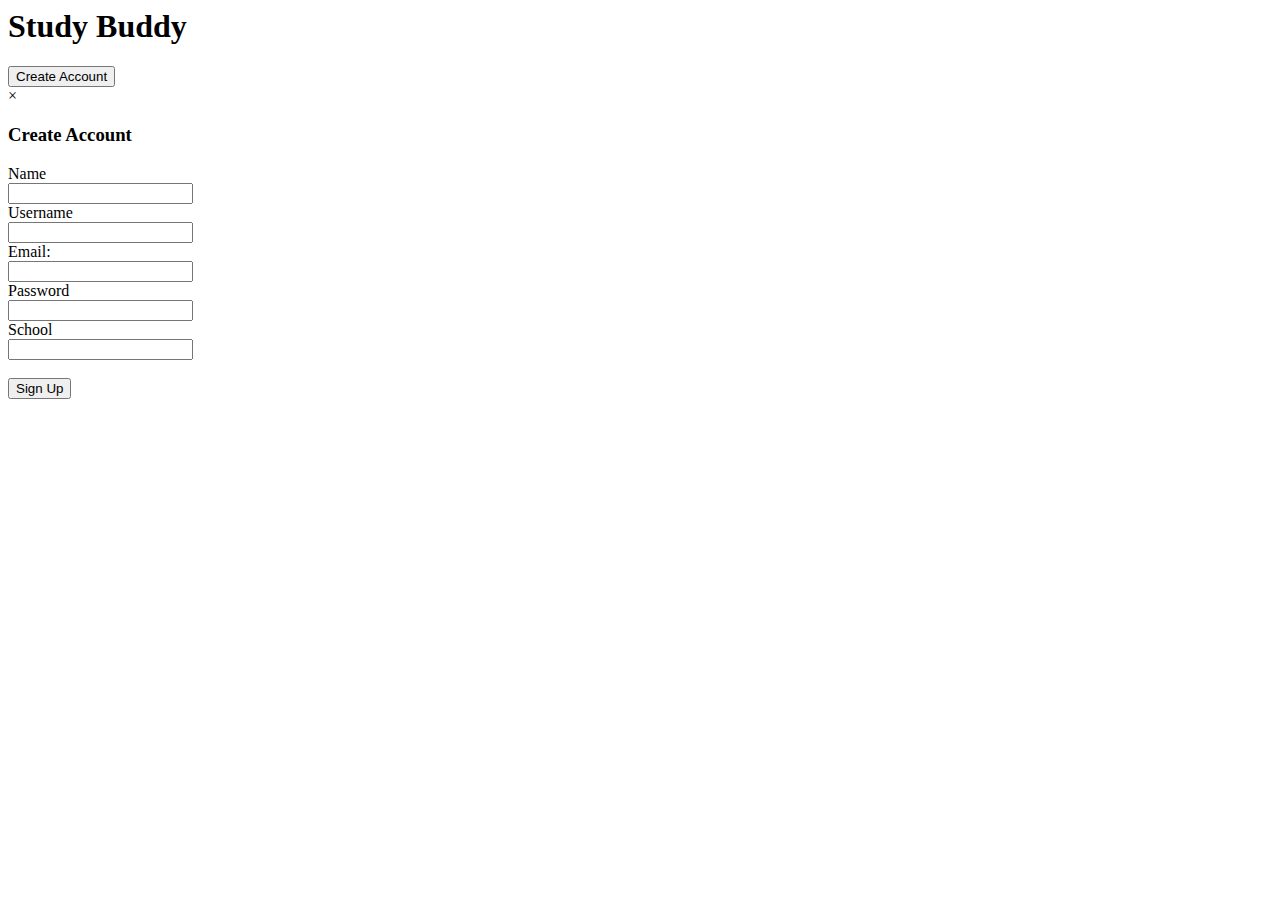
==== index.html @ dac2a44e "updated commit" ====
<html lang="en">

<head>
    <title> Study Buddy</title>
    <link href="../web-app/css/index.css" rel="stylesheet"/>
    <script src="../web-app/js/modal.js"></script>
</head>

<body>    
    <h1>Study Buddy</h1>

    <button id="myBtn">Create Account</button>
   
    <!-- The Modal -->
    <div id="myModal" class="modal">

        <!-- Modal content -->
        <div class="modal-content">
            <span class="close">&times;</span>
            <h3>Create Account</h3>
            <div id="info">
                <label for="name">Name</label> <br>
                <input type="name" id="name" name="name"><br>
                <label for="username">Username</label> <br>
                <input type="username" id="username" name="username"><br>
                <label for="email">Email:</label> <br>
                <input type="email" id="email" name="email"><br>
                <label for="password">Password</label> <br>
                <input type="password" id="password" name="password"><br>
                <label for="school">School</label> <br>
                <input type="school" id="school" name="school"><br> 
                <br>
                <button id="signUp">Sign Up</button>
            </div>

        </div>

</body>

</html>
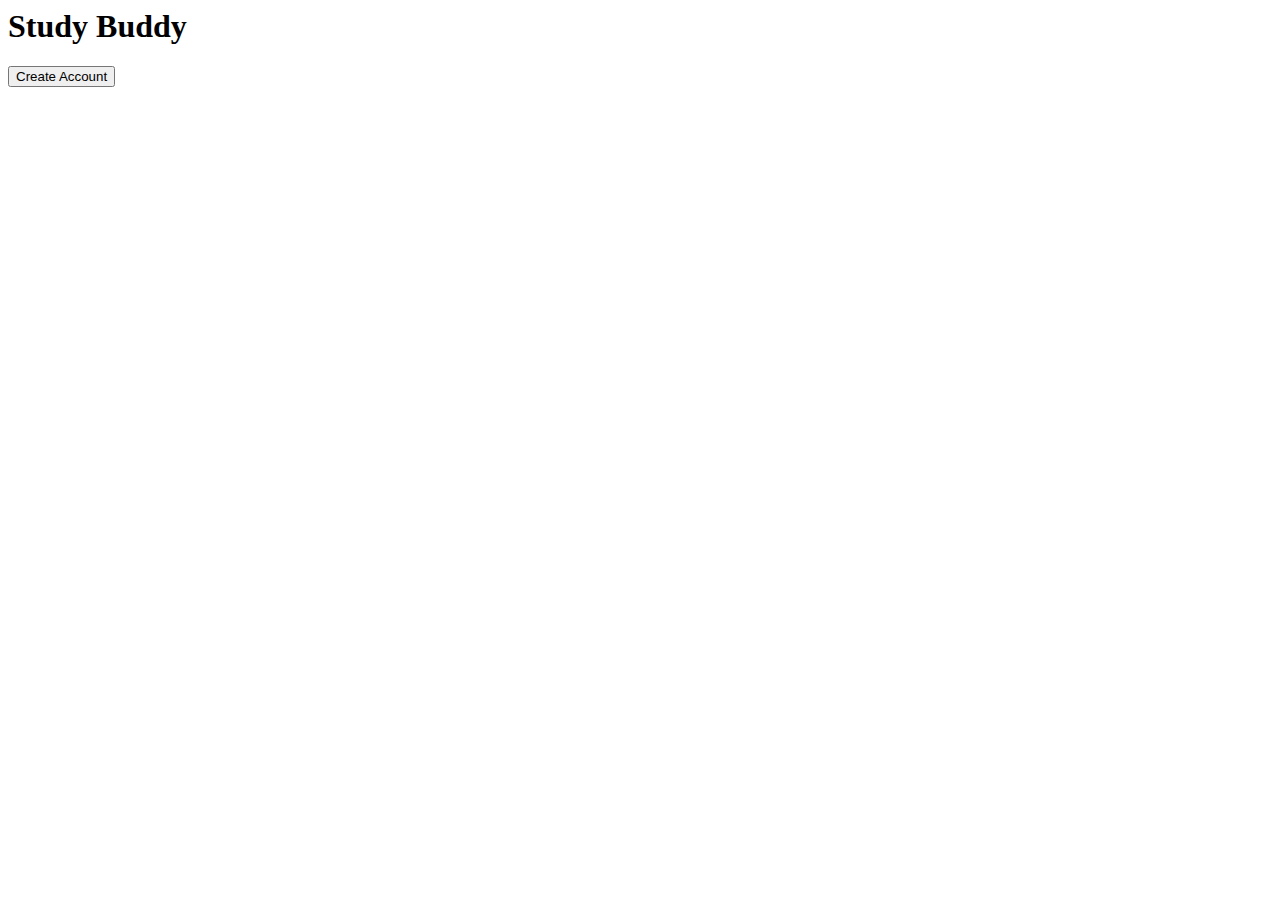
==== commit a0f35188: "updated commit" ====
--- a/index.html
+++ b/index.html
@@ -2,8 +2,8 @@
 
 <head>
     <title> Study Buddy</title>
-    <link href="../web-app/css/index.css" rel="stylesheet"/>
-    <script src="../web-app/js/modal.js"></script>
+    <link href="css/index.css" rel="stylesheet"/>
+    <script src="js/modal.js"></script>
 </head>
 
 <body>    
--- a/css/index.css
+++ b/css/index.css
@@ -0,0 +1,58 @@
+.modal {
+  display: none;
+  /* Hidden by default */
+  position: fixed;
+  /* Stay in place */
+  z-index: 1;
+  /* Sit on top */
+  left: 0;
+  top: 0;
+  width: 100%;
+  /* Full width */
+  height: 100%;
+  /* Full height */
+  overflow: auto;
+  /* Enable scroll if needed */
+  background-color: rgb(0, 0, 0);
+  /* Fallback color */
+  background-color: rgba(0, 0, 0, 0.4);
+  /* Black w/ opacity */
+}
+
+/* Modal Content/Box */
+.modal-content {
+  background-color: #fefefe;
+  margin: 15% auto;
+  /* 15% from the top and centered */
+  padding: 20px;
+  border: 1px solid #888;
+  width: 30%;
+  /* Could be more or less, depending on screen size */
+}
+
+/* The Close Button */
+.close {
+  color: #aaa;
+  float: right;
+  font-size: 28px;
+  font-weight: bold;
+}
+
+.close:hover,
+.close:focus {
+  color: black;
+  text-decoration: none;
+  cursor: pointer;
+}
+
+h3 {
+  text-align: center;
+}
+
+#signUp {
+  justify-content: center;
+}
+
+#info {
+  text-align: center;
+}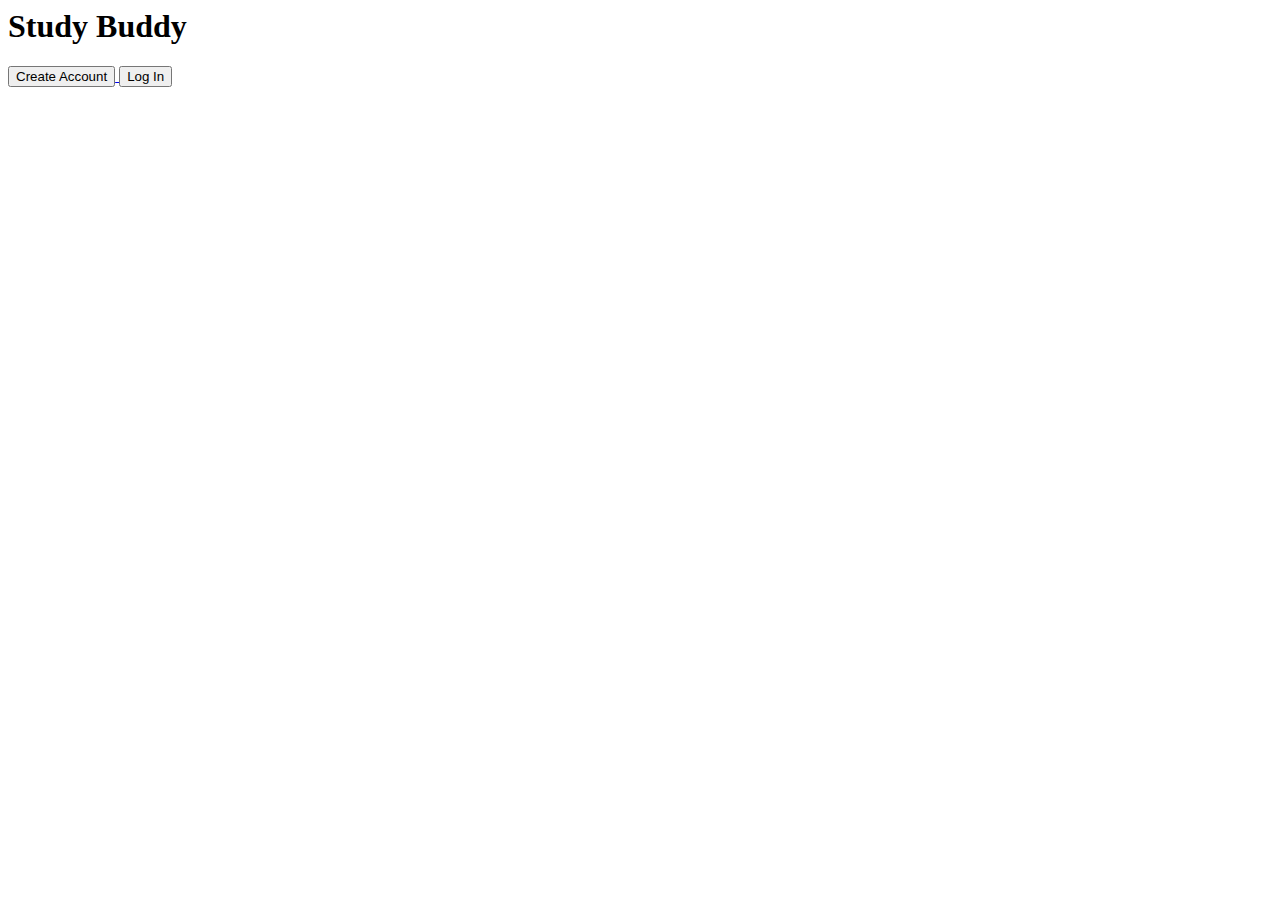
==== commit a7226445: "updated commit" ====
--- a/index.html
+++ b/index.html
@@ -2,38 +2,19 @@
 
 <head>
     <title> Study Buddy</title>
-    <link href="css/index.css" rel="stylesheet"/>
-    <script src="js/modal.js"></script>
+
 </head>
 
-<body>    
+<body>
     <h1>Study Buddy</h1>
 
-    <button id="myBtn">Create Account</button>
-   
-    <!-- The Modal -->
-    <div id="myModal" class="modal">
+    <a href="createAccount.html">
+        <button id="myBtn">Create Account</button>
+    </a>
 
-        <!-- Modal content -->
-        <div class="modal-content">
-            <span class="close">&times;</span>
-            <h3>Create Account</h3>
-            <div id="info">
-                <label for="name">Name</label> <br>
-                <input type="name" id="name" name="name"><br>
-                <label for="username">Username</label> <br>
-                <input type="username" id="username" name="username"><br>
-                <label for="email">Email:</label> <br>
-                <input type="email" id="email" name="email"><br>
-                <label for="password">Password</label> <br>
-                <input type="password" id="password" name="password"><br>
-                <label for="school">School</label> <br>
-                <input type="school" id="school" name="school"><br> 
-                <br>
-                <button id="signUp">Sign Up</button>
-            </div>
-
-        </div>
+    <a href="login.html">
+        <button id="login">Log In</button>
+    </a>
 
 </body>
 
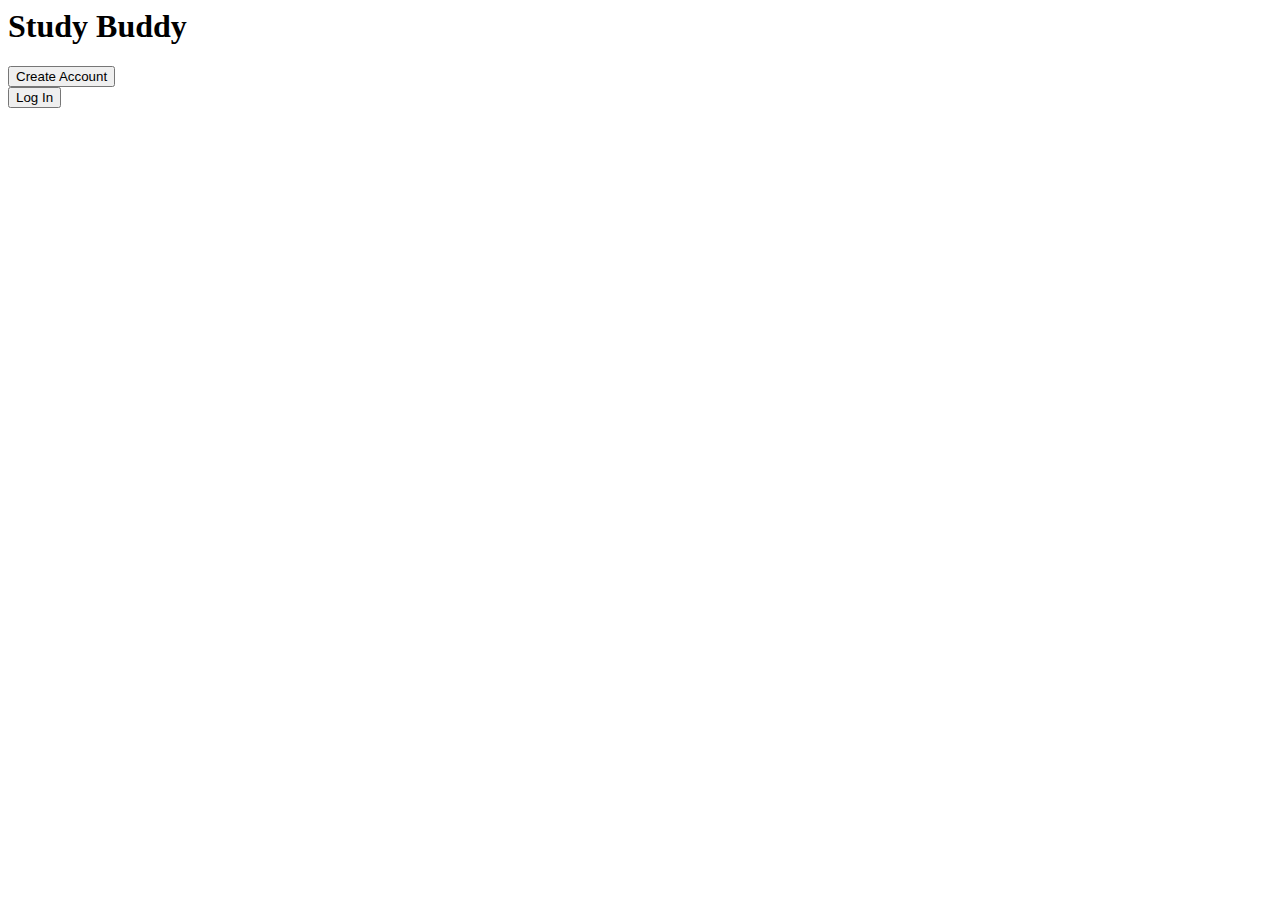
==== commit 9e8b409b: "updated commit" ====
--- a/index.html
+++ b/index.html
@@ -12,6 +12,7 @@
         <button id="myBtn">Create Account</button>
     </a>
 
+    <br>
     <a href="login.html">
         <button id="login">Log In</button>
     </a>
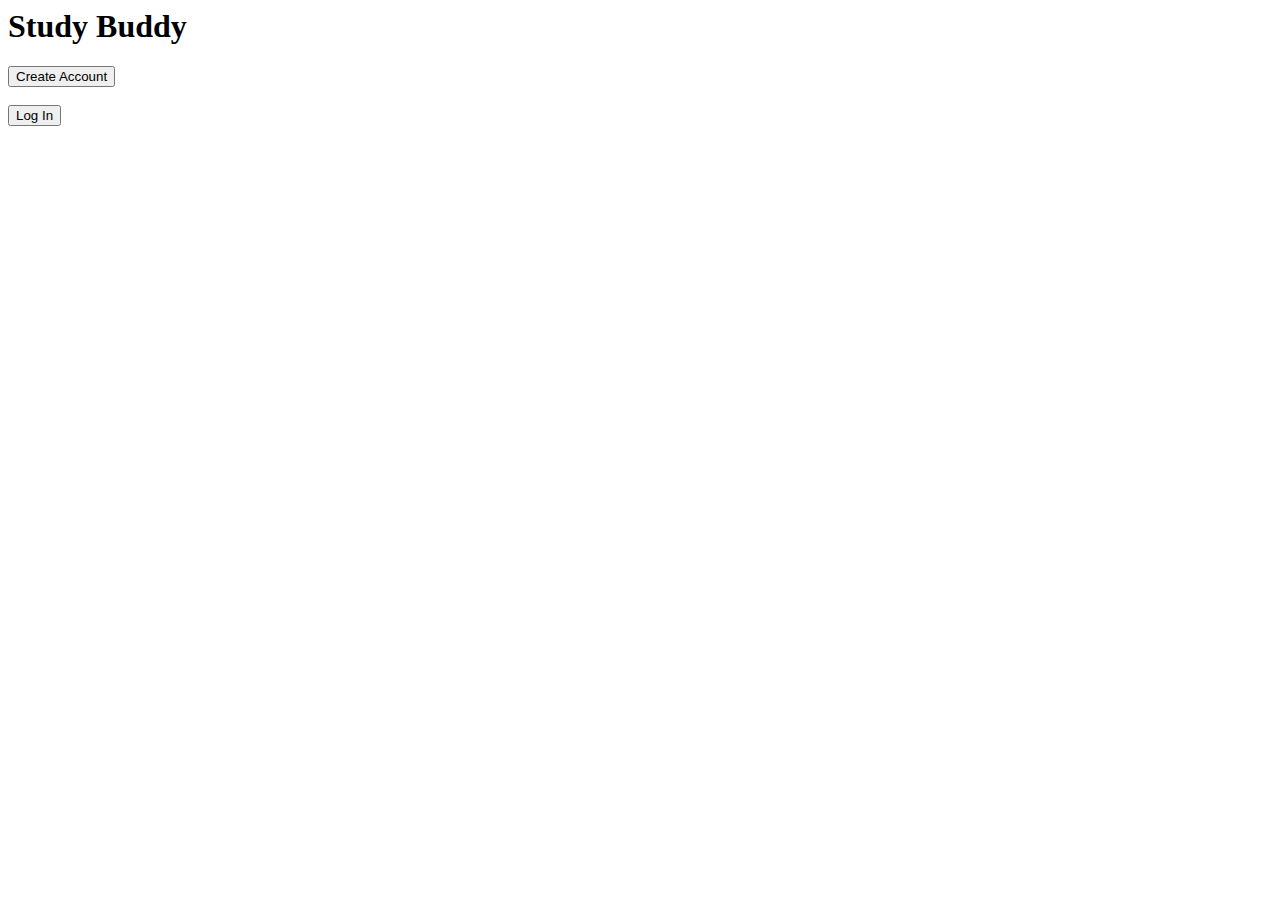
==== commit e5aa3087: "updated commit" ====
--- a/index.html
+++ b/index.html
@@ -13,6 +13,7 @@
     </a>
 
     <br>
+    <br>
     <a href="login.html">
         <button id="login">Log In</button>
     </a>
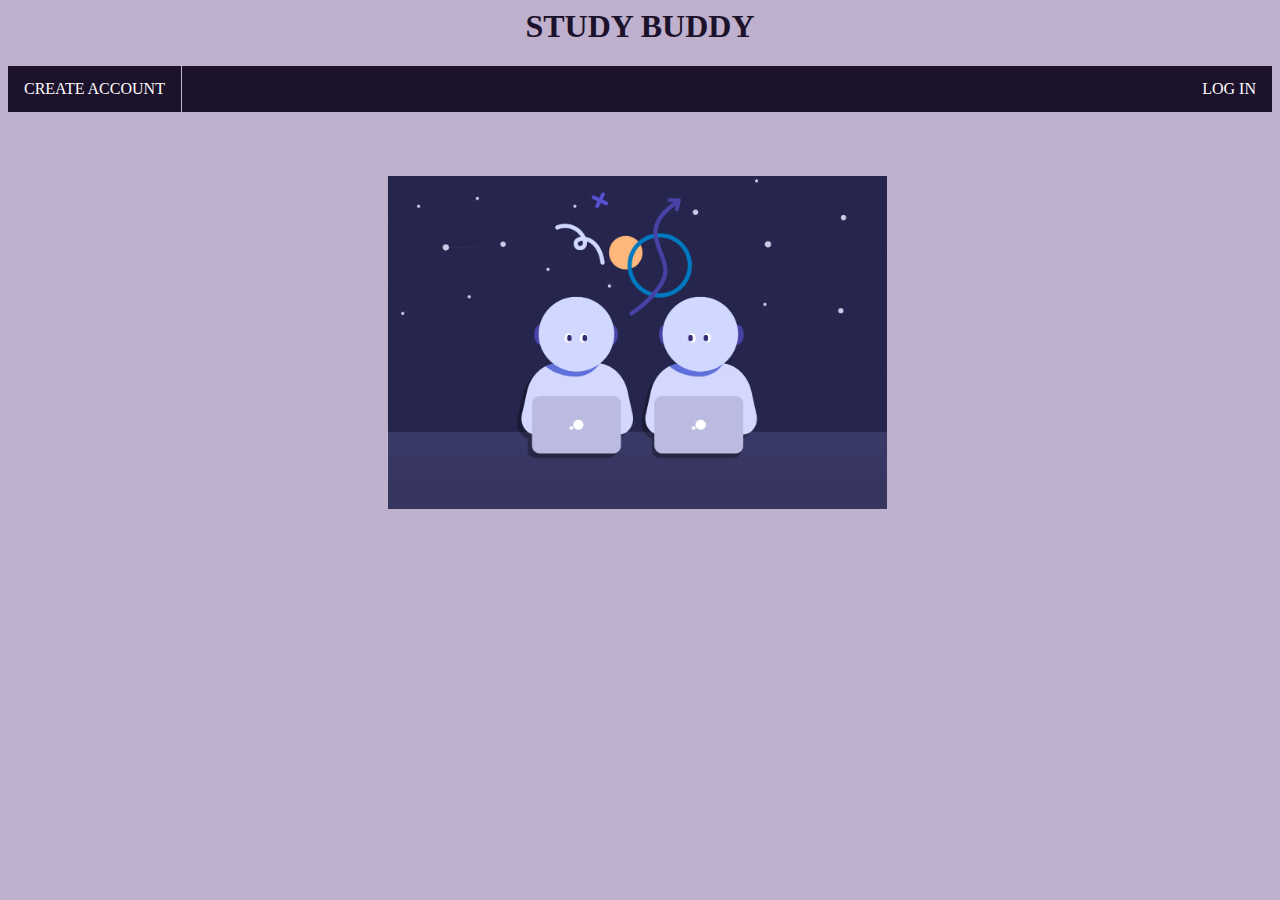
==== commit ba39a355: "updated commit" ====
--- a/index.html
+++ b/index.html
@@ -2,22 +2,20 @@
 
 <head>
     <title> Study Buddy</title>
-
+    <link rel="stylesheet" href="css/index.css">
 </head>
 
 <body>
-    <h1>Study Buddy</h1>
+    <h1>STUDY BUDDY</h1>
 
-    <a href="createAccount.html">
-        <button id="myBtn">Create Account</button>
-    </a>
+    <ul>
+        <li><a class="active" href="createAccount.html">CREATE ACCOUNT</a></li>
+        <li style="float:right"><a  href="login.html">LOG IN</a></li>
+    </ul>
 
-    <br>
-    <br>
-    <a href="login.html">
-        <button id="login">Log In</button>
-    </a>
+    <img src="images/study-buddy.jpg" id="study-buddy-image" width="500" height="333">
 
+    
 </body>
 
 </html>--- a/css/index.css
+++ b/css/index.css
@@ -0,0 +1,46 @@
+body {
+    background-color: #bfb1ce;
+}
+
+h1 {
+    text-align: center;
+    color: #1c122b;
+}
+
+img {
+    margin-left: 30%;
+    margin-top: 5%;
+}
+
+ul {
+    list-style-type: none;
+    margin: 0;
+    padding: 0;
+    overflow: hidden;
+    background-color: #1c122b;
+}
+
+li {
+    float: left;
+    border-right: 1px solid #bbb;
+}
+
+li:last-child {
+    border-right: none;
+}
+
+li a {
+    display: block;
+    color: white;
+    text-align: center;
+    padding: 14px 16px;
+    text-decoration: none;
+}
+
+li a:hover:not(.active) {
+    background-color: #111;
+}
+
+.active {
+    background-color: #1c122b;
+}